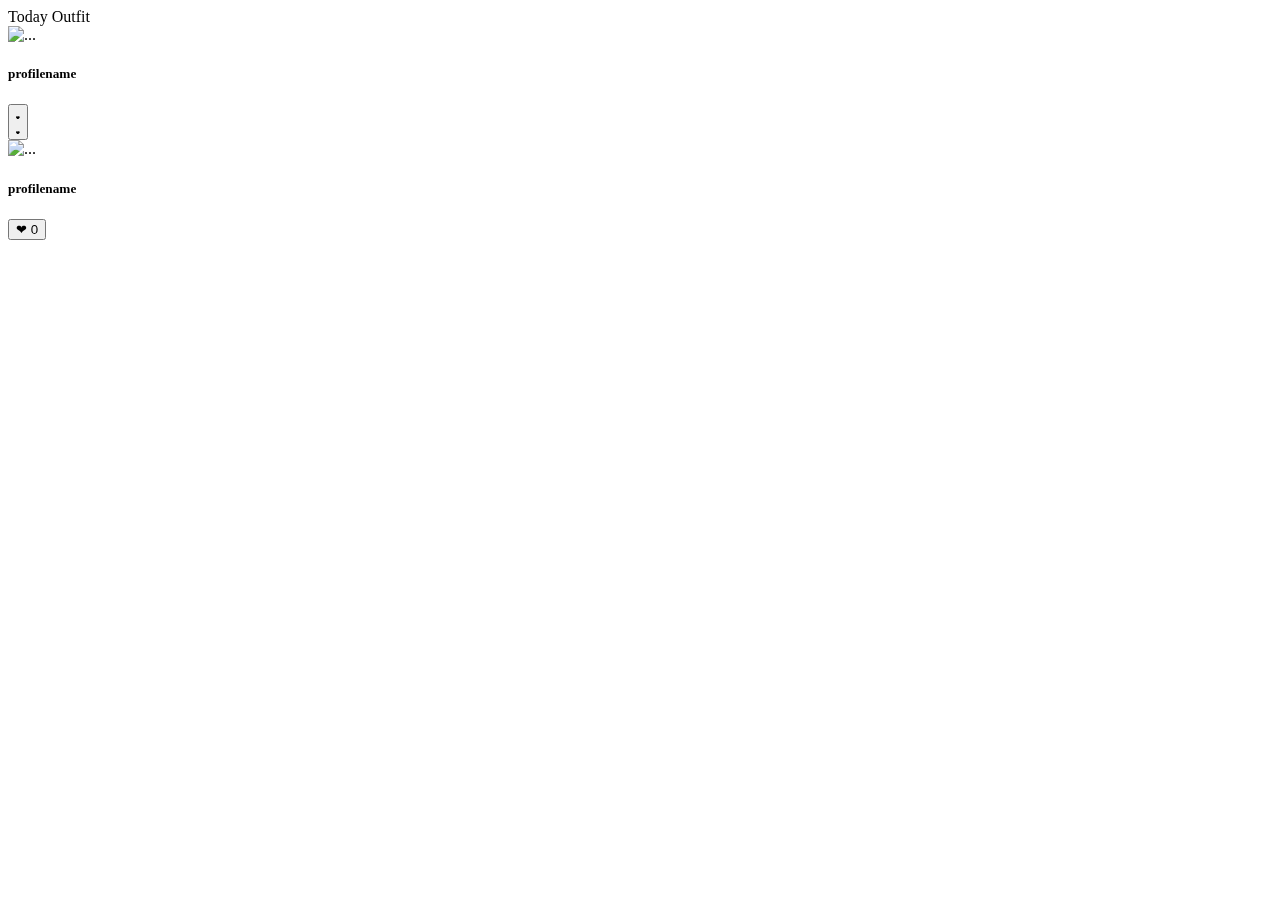
==== src/main/resources/templates/index.html @ 7adf323c "Merge remote-tracking branch 'origin/seugi2' into junghoon" ====
<!doctype html>
<html lang="en">
<head>
    <script src="https://code.jquery.com/jquery-1.12.4.js"></script>
    <meta charset="UTF-8">
    <meta name="viewport"
          content="width=device-width, user-scalable=no, initial-scale=1.0, maximum-scale=1.0, minimum-scale=1.0">
    <meta http-equiv="X-UA-Compatible" content="ie=edge">
    <link rel="preconnect" href="https://fonts.gstatic.com">
    <link rel="stylesheet" href="/css/style.css">
    <script src="https://code.jquery.com/jquery-3.7.0.min.js"
            integrity="sha256-2Pmvv0kuTBOenSvLm6bvfBSSHrUJ+3A7x6P5Ebd07/g=" crossorigin="anonymous"></script>
    <script src="https://cdn.jsdelivr.net/npm/js-cookie@3.0.5/dist/js.cookie.min.js"></script>
    <!-- 부트스트랩 -->
    <link href="https://cdn.jsdelivr.net/npm/bootstrap@5.0.2/dist/css/bootstrap.min.css" rel="stylesheet"
          integrity="sha384-EVSTQN3/azprG1Anm3QDgpJLIm9Nao0Yz1ztcQTwFspd3yD65VohhpuuCOmLASjC" crossorigin="anonymous">
    <script src="https://ajax.googleapis.com/ajax/libs/jquery/3.5.1/jquery.min.js"></script>
    <script src="https://cdn.jsdelivr.net/npm/bootstrap@5.0.2/dist/js/bootstrap.bundle.min.js"
            integrity="sha384-MrcW6ZMFYlzcLA8Nl+NtUVF0sA7MsXsP1UyJoMp4YLEuNSfAP+JcXn/tWtIaxVXM"
            crossorigin="anonymous"></script>
    <!-- 부트스트랩 -->
    <script src="/js/basic.js"></script>
    <title>TodayOutfit</title>

</head>
<body>
<div class="header" style="position:fixed;">
    <div>
        <div id="header-title-select-shop">
            Today Outfit
        </div>
        <a id="signup-text" href="/api/user/signup" class="optionButton" style="display: none">
            SIGNUP
        </a>
        <a id="login-text" href="/api/user/login" class="loginAndLogout" style="display: none">
            LOGIN
        </a>
        <a id="mypage-text" href="/api/user/mypage" class="optionButton" style="display: none">
            MYPAGE
        </a>
        <a id="logout-text" href="javascript:logout()" class="loginAndLogout" style="display: none">
            LOGOUT
        </a>
        <div class="postbox" style="display: none">
            <a id="new-text" href="/api/user/new-post">
                New Post
            </a>
        </div>

        <!-- 게시글-->
        <div class="cards">
            <div id="cards" class="row row-cols-1 row-cols-md-5 g-5">
                <div class="col" id = 1 >
                    <div class="card h-100">
                        <img src="https://velog.velcdn.com/images/dltmdcjf9859/profile/fd86690a-6da4-4a0b-a48e-2eee9b681879/image.jpg"
                             class="card-img-top" alt="...">
                        <div class="card-body">
                            <h5 class="card-title">profilename</h5>
                            <button class="like">
                                <div class="icon">
                                    <svg class="prime" xmlns="http://www.w3.org/2000/svg" viewBox="0 0 512 512">
                                        <path fill="currentColor"
                                              d="M462.3 62.6C407.5 15.9 326 24.3 275.7 76.2L256 96.5l-19.7-20.3C186.1 24.3 104.5 15.9 49.7 62.6c-62.8 53.6-66.1 149.8-9.9 207.9l193.5 199.8c12.5 12.9 32.8 12.9 45.3 0l193.5-199.8c56.3-58.1 53-154.3-9.8-207.9z">
                                        </path>
                                    </svg>
                                    <svg xmlns="http://www.w3.org/2000/svg" viewBox="0 0 512 512">
                                        <path fill="currentColor"
                                              d="M462.3 62.6C407.5 15.9 326 24.3 275.7 76.2L256 96.5l-19.7-20.3C186.1 24.3 104.5 15.9 49.7 62.6c-62.8 53.6-66.1 149.8-9.9 207.9l193.5 199.8c12.5 12.9 32.8 12.9 45.3 0l193.5-199.8c56.3-58.1 53-154.3-9.8-207.9z">
                                        </path>
                                    </svg>
                                </div>
                                <div class="counter" id="couter"></div>
                            </button>
                        </div>
                    </div>
                </div>
                <div class="col">
                    <div class="card h-100">
                        <img src="https://velog.velcdn.com/images/dltmdcjf9859/profile/fd86690a-6da4-4a0b-a48e-2eee9b681879/image.jpg"
                             class="card-img-top"  onclick="detail(1)" alt="...">
                        <div class="card-body">
                            <h5 class="card-title">profilename</h5>
                            <button class="like-button" onclick="toggleLike(this)">
                                <span class="icon">❤</span>
                                <span class="counter">0</span>
                            </button>
                        </div>
                    </div>
                </div>
            </div>
        </div>
        <!-- 게시글-->
    </div>
    <!-- 로그인 전 화면 -->
</div>
</body>
<script>
    $(document).ready(function () {
        $.ajax({
            url: '/api/post',
            type: 'GET',
            contentType: 'application/json',
            headers: {
                'Authorization': document.cookie // 클라이언트 쿠키의 값을 전달
            },
            success: function(response) {
                // 서버에서 반환된 데이터를 동적으로 HTML에 추가
                var postCards = $('#cards');

                $('#cards').empty()
                // 게시물 데이터를 반복하면서 카드를 생성하고 추가

                response.forEach(function(post) {
                    console.log(post);
                    // var obj = JSON.parse(post);
                    // console.log(obj.title);
                    var card = `<div class="col" id = 1>
                        <div class="card h-100">
                        <img src=${post.savedPath}
                    class="card-img-top"  onclick="detail(${post.id})" alt="...">
                        <div class="card-body">
                        <span data-id="${post.id}" class="post-id">${post.id}</span>
                        <h5 class="card-title">${post.profilename}</h5>
                        <button class="like-button" onclick="toggleLike(this)">
                          <span class="icon">&#x2764;</span>
                          <span class="counter">${post.like}</span>
                        </button>
                </div>
                </div>
                </div>`
                    postCards.append(card);

                });
            },
            error: function(xhr, status, error) {
                console.log(error);
            }
        });
    });
// 페이지 로드 시 전체 게시물을 가져와서 동적으로 추가
//     loadAllPosts();

    function detail(id) {
        window.location.href = '/api/board?postnum=' + id;
    }

    function toggleLike(button) {
        let authCookie = Cookies.get("Authorization");
        let postId = $(button).closest('.card').find('.post-id').data('id');
        console.log(postId);

        if ($(button).hasClass('liked')) {
            // 이미 좋아요 상태인 경우
            $.ajax({
                type: "DELETE",
                url: `/post/like/${likeId}`,

                contentType: "application/json",
                headers: {
                    'Authorization': authCookie
                },
                success: function(res) {

                    // 성공 처리 로직
                    $(button).removeClass('liked');

                },
                error: function(xhr, status, error) {
                    // 에러 처리 로직
                }
            });
        } else {
            console.log("hi")
            // 좋아요 상태가 아닌 경우
            $.ajax({
                type: "POST",
                url: `api/post/${postId}/like`,
                contentType: "application/json",
                headers: {
                    'Authorization': authCookie
                },
                success: function(res) {
                    console.log("성공")
                    // 성공 처리 로직
                    $(button).addClass('liked');
                },
                error: function(xhr, status, error) {
                    console.log("실패")
                    // 에러 처리 로직
                }
            });
        }
    }
</script>
</html>
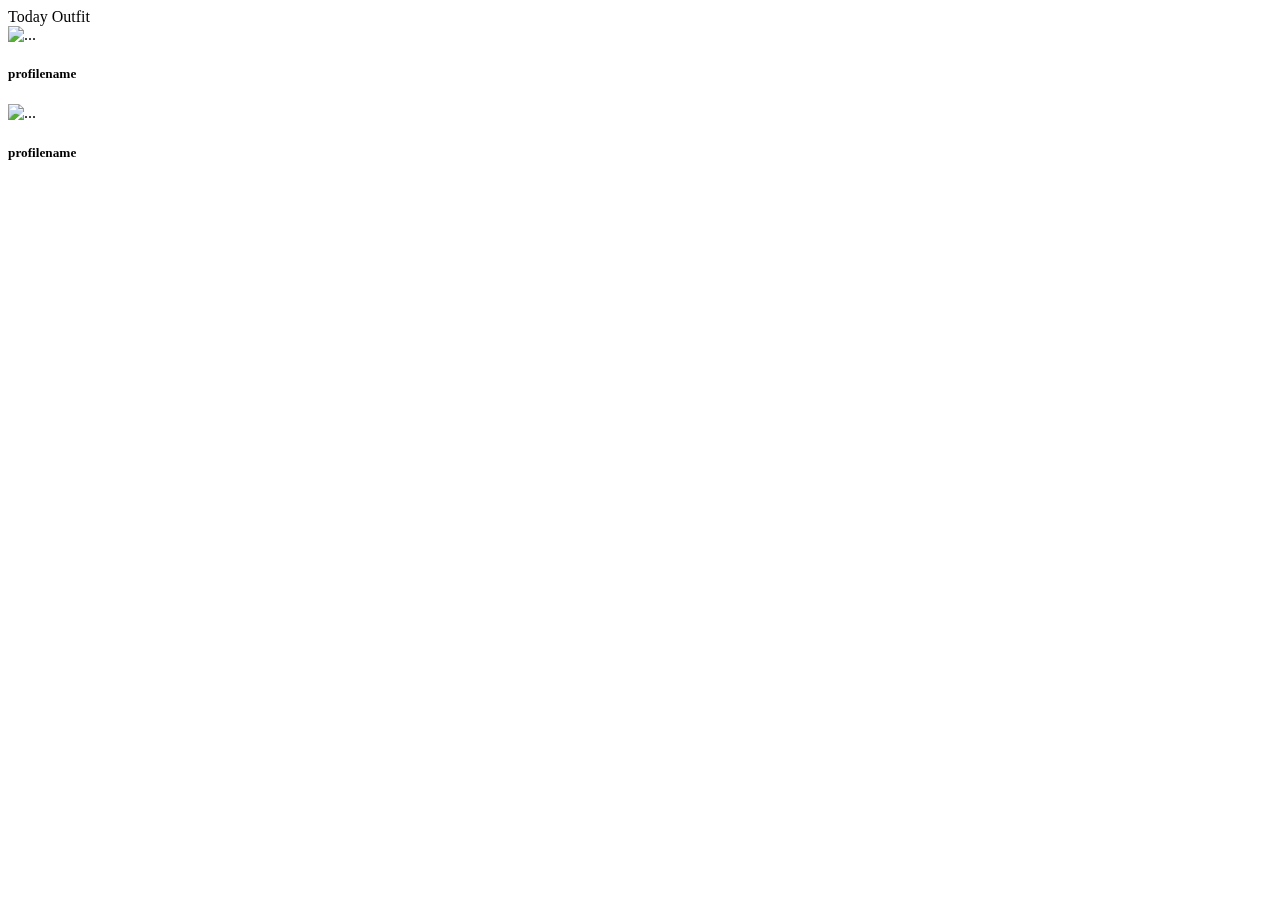
==== commit f23e2b36: "댓글 작성 수정 삭제 구현" ====
--- a/src/main/resources/templates/index.html
+++ b/src/main/resources/templates/index.html
@@ -1,7 +1,7 @@
 <!doctype html>
 <html lang="en">
 <head>
-    <script src="https://code.jquery.com/jquery-1.12.4.js"></script>
+<!--    <script src="https://code.jquery.com/jquery-1.12.4.js"></script>-->
     <meta charset="UTF-8">
     <meta name="viewport"
           content="width=device-width, user-scalable=no, initial-scale=1.0, maximum-scale=1.0, minimum-scale=1.0">
@@ -21,7 +21,6 @@
     <!-- 부트스트랩 -->
     <script src="/js/basic.js"></script>
     <title>TodayOutfit</title>
-
 </head>
 <body>
 <div class="header" style="position:fixed;">
@@ -50,40 +49,21 @@
         <!-- 게시글-->
         <div class="cards">
             <div id="cards" class="row row-cols-1 row-cols-md-5 g-5">
-                <div class="col" id = 1 >
+                <div class="col" id = 1 onclick="detail(1)">
                     <div class="card h-100">
                         <img src="https://velog.velcdn.com/images/dltmdcjf9859/profile/fd86690a-6da4-4a0b-a48e-2eee9b681879/image.jpg"
                              class="card-img-top" alt="...">
                         <div class="card-body">
                             <h5 class="card-title">profilename</h5>
-                            <button class="like">
-                                <div class="icon">
-                                    <svg class="prime" xmlns="http://www.w3.org/2000/svg" viewBox="0 0 512 512">
-                                        <path fill="currentColor"
-                                              d="M462.3 62.6C407.5 15.9 326 24.3 275.7 76.2L256 96.5l-19.7-20.3C186.1 24.3 104.5 15.9 49.7 62.6c-62.8 53.6-66.1 149.8-9.9 207.9l193.5 199.8c12.5 12.9 32.8 12.9 45.3 0l193.5-199.8c56.3-58.1 53-154.3-9.8-207.9z">
-                                        </path>
-                                    </svg>
-                                    <svg xmlns="http://www.w3.org/2000/svg" viewBox="0 0 512 512">
-                                        <path fill="currentColor"
-                                              d="M462.3 62.6C407.5 15.9 326 24.3 275.7 76.2L256 96.5l-19.7-20.3C186.1 24.3 104.5 15.9 49.7 62.6c-62.8 53.6-66.1 149.8-9.9 207.9l193.5 199.8c12.5 12.9 32.8 12.9 45.3 0l193.5-199.8c56.3-58.1 53-154.3-9.8-207.9z">
-                                        </path>
-                                    </svg>
-                                </div>
-                                <div class="counter" id="couter"></div>
-                            </button>
                         </div>
                     </div>
                 </div>
                 <div class="col">
                     <div class="card h-100">
                         <img src="https://velog.velcdn.com/images/dltmdcjf9859/profile/fd86690a-6da4-4a0b-a48e-2eee9b681879/image.jpg"
-                             class="card-img-top"  onclick="detail(1)" alt="...">
+                             class="card-img-top" alt="...">
                         <div class="card-body">
                             <h5 class="card-title">profilename</h5>
-                            <button class="like-button" onclick="toggleLike(this)">
-                                <span class="icon">❤</span>
-                                <span class="counter">0</span>
-                            </button>
                         </div>
                     </div>
                 </div>
@@ -111,23 +91,19 @@
                 // 게시물 데이터를 반복하면서 카드를 생성하고 추가
 
                 response.forEach(function(post) {
-                    console.log(post);
+                    console.log(post.savedPath);
+
                     // var obj = JSON.parse(post);
                     // console.log(obj.title);
-                    var card = `<div class="col" id = 1>
-                        <div class="card h-100">
-                        <img src=${post.savedPath}
-                    class="card-img-top"  onclick="detail(${post.id})" alt="...">
-                        <div class="card-body">
-                        <span data-id="${post.id}" class="post-id">${post.id}</span>
-                        <h5 class="card-title">${post.profilename}</h5>
-                        <button class="like-button" onclick="toggleLike(this)">
-                          <span class="icon">&#x2764;</span>
-                          <span class="counter">${post.like}</span>
-                        </button>
-                </div>
-                </div>
-                </div>`
+                    var card = '<div class="col" onclick="detail('+ post.id+ ')">' +
+                        '<div class="card h-100" >' +
+                        '<img referrerpolicy="no-referrer" src=' + post.savedPath + ' class="card-img-top" alt="...">' +
+                        '<div class="card-body">' +
+                        '<h5 class="card-title">' + post.profilename + '</h5>' +
+                        '</div>' +
+                        '</div>' +
+                        '</div>';
+
                     postCards.append(card);
 
                 });
@@ -144,52 +120,5 @@
         window.location.href = '/api/board?postnum=' + id;
     }
 
-    function toggleLike(button) {
-        let authCookie = Cookies.get("Authorization");
-        let postId = $(button).closest('.card').find('.post-id').data('id');
-        console.log(postId);
-
-        if ($(button).hasClass('liked')) {
-            // 이미 좋아요 상태인 경우
-            $.ajax({
-                type: "DELETE",
-                url: `/post/like/${likeId}`,
-
-                contentType: "application/json",
-                headers: {
-                    'Authorization': authCookie
-                },
-                success: function(res) {
-
-                    // 성공 처리 로직
-                    $(button).removeClass('liked');
-
-                },
-                error: function(xhr, status, error) {
-                    // 에러 처리 로직
-                }
-            });
-        } else {
-            console.log("hi")
-            // 좋아요 상태가 아닌 경우
-            $.ajax({
-                type: "POST",
-                url: `api/post/${postId}/like`,
-                contentType: "application/json",
-                headers: {
-                    'Authorization': authCookie
-                },
-                success: function(res) {
-                    console.log("성공")
-                    // 성공 처리 로직
-                    $(button).addClass('liked');
-                },
-                error: function(xhr, status, error) {
-                    console.log("실패")
-                    // 에러 처리 로직
-                }
-            });
-        }
-    }
 </script>
 </html>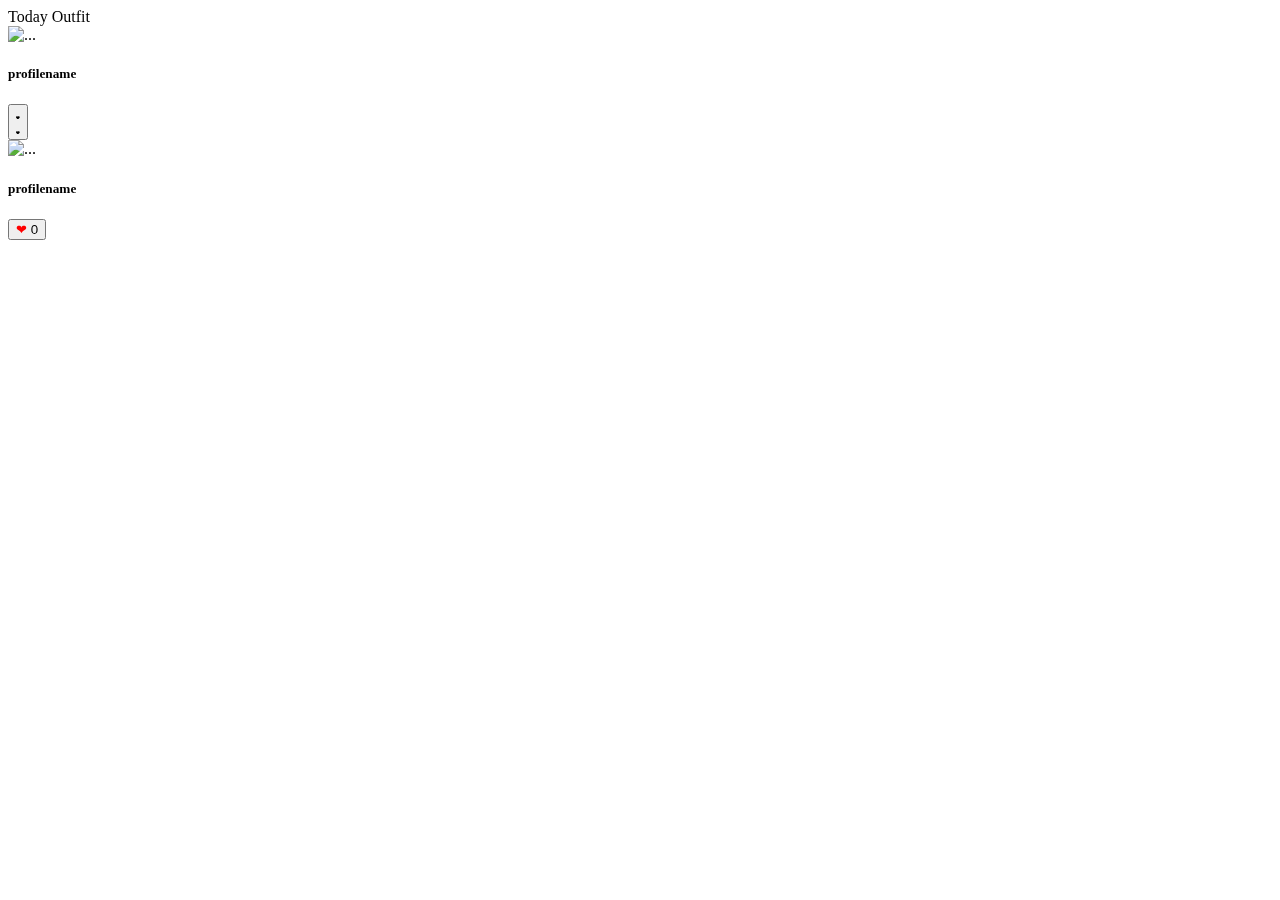
==== commit 0398162a: "post-id 숨김처리" ====
--- a/src/main/resources/templates/index.html
+++ b/src/main/resources/templates/index.html
@@ -1,7 +1,7 @@
 <!doctype html>
 <html lang="en">
 <head>
-<!--    <script src="https://code.jquery.com/jquery-1.12.4.js"></script>-->
+    <script src="https://code.jquery.com/jquery-1.12.4.js"></script>
     <meta charset="UTF-8">
     <meta name="viewport"
           content="width=device-width, user-scalable=no, initial-scale=1.0, maximum-scale=1.0, minimum-scale=1.0">
@@ -21,6 +21,7 @@
     <!-- 부트스트랩 -->
     <script src="/js/basic.js"></script>
     <title>TodayOutfit</title>
+
 </head>
 <body>
 <div class="header" style="position:fixed;">
@@ -49,21 +50,40 @@
         <!-- 게시글-->
         <div class="cards">
             <div id="cards" class="row row-cols-1 row-cols-md-5 g-5">
-                <div class="col" id = 1 onclick="detail(1)">
+                <div class="col" id = 1 >
                     <div class="card h-100">
                         <img src="https://velog.velcdn.com/images/dltmdcjf9859/profile/fd86690a-6da4-4a0b-a48e-2eee9b681879/image.jpg"
                              class="card-img-top" alt="...">
                         <div class="card-body">
                             <h5 class="card-title">profilename</h5>
+                            <button class="like">
+                                <div class="icon">
+                                    <svg class="prime" xmlns="http://www.w3.org/2000/svg" viewBox="0 0 512 512">
+                                        <path fill="currentColor"
+                                              d="M462.3 62.6C407.5 15.9 326 24.3 275.7 76.2L256 96.5l-19.7-20.3C186.1 24.3 104.5 15.9 49.7 62.6c-62.8 53.6-66.1 149.8-9.9 207.9l193.5 199.8c12.5 12.9 32.8 12.9 45.3 0l193.5-199.8c56.3-58.1 53-154.3-9.8-207.9z">
+                                        </path>
+                                    </svg>
+                                    <svg xmlns="http://www.w3.org/2000/svg" viewBox="0 0 512 512">
+                                        <path fill="currentColor"
+                                              d="M462.3 62.6C407.5 15.9 326 24.3 275.7 76.2L256 96.5l-19.7-20.3C186.1 24.3 104.5 15.9 49.7 62.6c-62.8 53.6-66.1 149.8-9.9 207.9l193.5 199.8c12.5 12.9 32.8 12.9 45.3 0l193.5-199.8c56.3-58.1 53-154.3-9.8-207.9z">
+                                        </path>
+                                    </svg>
+                                </div>
+                                <div class="counter" id="couter"></div>
+                            </button>
                         </div>
                     </div>
                 </div>
                 <div class="col">
                     <div class="card h-100">
                         <img src="https://velog.velcdn.com/images/dltmdcjf9859/profile/fd86690a-6da4-4a0b-a48e-2eee9b681879/image.jpg"
-                             class="card-img-top" alt="...">
+                             class="card-img-top"  onclick="detail(1)" alt="...">
                         <div class="card-body">
                             <h5 class="card-title">profilename</h5>
+                            <button class="like-button" onclick="toggleLike(this)">
+                                <span class="icon" style="color: red;">❤</span>
+                                <span class="counter">0</span>
+                            </button>
                         </div>
                     </div>
                 </div>
@@ -91,19 +111,23 @@
                 // 게시물 데이터를 반복하면서 카드를 생성하고 추가
 
                 response.forEach(function(post) {
-                    console.log(post.savedPath);
-
+                    console.log(post);
                     // var obj = JSON.parse(post);
                     // console.log(obj.title);
-                    var card = '<div class="col" onclick="detail('+ post.id+ ')">' +
-                        '<div class="card h-100" >' +
-                        '<img referrerpolicy="no-referrer" src=' + post.savedPath + ' class="card-img-top" alt="...">' +
-                        '<div class="card-body">' +
-                        '<h5 class="card-title">' + post.profilename + '</h5>' +
-                        '</div>' +
-                        '</div>' +
-                        '</div>';
-
+                    var card = `<div class="col" id = 1>
+                        <div class="card h-100">
+                        <img src=${post.savedPath}
+                    class="card-img-top"  onclick="detail(${post.id})" alt="...">
+                        <div class="card-body">
+                        <span data-id="${post.id}" class="post-id" style="display: none">${post.id}</span>
+                        <h5 class="card-title">${post.profilename}</h5>
+                        <button class="like-button" onclick="toggleLike(this)">
+                            <span class="icon"style="color: #721C24">❤</span>
+                            <span class="counter"style="color: white">${post.like}</span>
+                        </button>
+                </div>
+                </div>
+                </div>`
                     postCards.append(card);
 
                 });
@@ -113,6 +137,8 @@
             }
         });
     });
+
+
 // 페이지 로드 시 전체 게시물을 가져와서 동적으로 추가
 //     loadAllPosts();
 
@@ -120,5 +146,54 @@
         window.location.href = '/api/board?postnum=' + id;
     }
 
+    function toggleLike(button) {
+
+        let authCookie = Cookies.get("Authorization");
+        let postId = $(button).closest('.card').find('.post-id').data('id');
+        console.log(postId);
+
+        if ($(button).hasClass('liked')) {
+            // 이미 좋아요 상태인 경우
+            $.ajax({
+                type: "DELETE",
+                url: `/post/like/${likeId}`,
+
+                contentType: "application/json",
+                headers: {
+                    'Authorization': authCookie
+                },
+                success: function(res) {
+
+                    // 성공 처리 로직
+                    $(button).removeClass('liked');
+
+                },
+                error: function(xhr, status, error) {
+                    // 에러 처리 로직
+                }
+            });
+        } else {
+            console.log("hi")
+            // 좋아요 상태가 아닌 경우
+            $.ajax({
+                type: "POST",
+                url: `api/post/${postId}/like`,
+                contentType: "application/json",
+                headers: {
+                    'Authorization': authCookie
+                },
+                success: function(res) {
+                    console.log("성공")
+                    // 성공 처리 로직
+                    $(button).addClass('liked');
+                    window.location.reload(); //새로고침
+                },
+                error: function(xhr, status, error) {
+                    console.log("실패");
+                }
+            });
+        }
+    }
+
 </script>
 </html>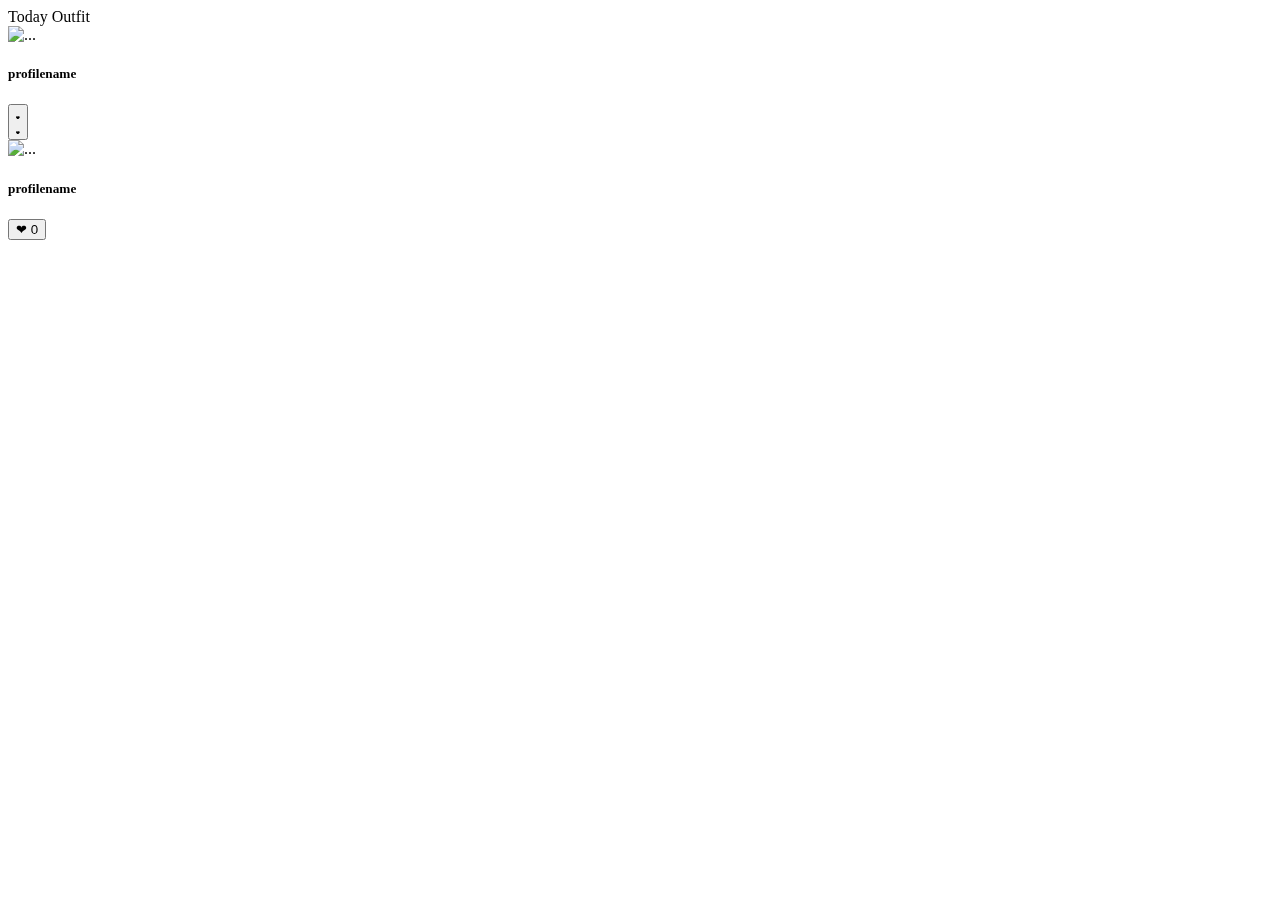
==== commit 79e3df2b: "Merge pull request #26 from Littlebylettle/inseo" ====
--- a/src/main/resources/templates/index.html
+++ b/src/main/resources/templates/index.html
@@ -1,7 +1,7 @@
 <!doctype html>
 <html lang="en">
 <head>
-    <script src="https://code.jquery.com/jquery-1.12.4.js"></script>
+<!--    <script src="https://code.jquery.com/jquery-1.12.4.js"></script>-->
     <meta charset="UTF-8">
     <meta name="viewport"
           content="width=device-width, user-scalable=no, initial-scale=1.0, maximum-scale=1.0, minimum-scale=1.0">
@@ -81,7 +81,7 @@
                         <div class="card-body">
                             <h5 class="card-title">profilename</h5>
                             <button class="like-button" onclick="toggleLike(this)">
-                                <span class="icon" style="color: red;">❤</span>
+                                <span class="icon">❤</span>
                                 <span class="counter">0</span>
                             </button>
                         </div>
@@ -111,23 +111,17 @@
                 // 게시물 데이터를 반복하면서 카드를 생성하고 추가
 
                 response.forEach(function(post) {
-                    console.log(post);
-                    // var obj = JSON.parse(post);
-                    // console.log(obj.title);
-                    var card = `<div class="col" id = 1>
-                        <div class="card h-100">
-                        <img src=${post.savedPath}
-                    class="card-img-top"  onclick="detail(${post.id})" alt="...">
-                        <div class="card-body">
-                        <span data-id="${post.id}" class="post-id" style="display: none">${post.id}</span>
-                        <h5 class="card-title">${post.profilename}</h5>
-                        <button class="like-button" onclick="toggleLike(this)">
-                            <span class="icon"style="color: #721C24">❤</span>
-                            <span class="counter"style="color: white">${post.like}</span>
-                        </button>
-                </div>
-                </div>
-                </div>`
+
+                    console.log(post.savedPath);
+                    var card = '<div class="col" onclick="detail('+ post.id+ ')">' +
+                        '<div class="card h-100" >' +
+                        '<img referrerpolicy="no-referrer" src=' + post.savedPath + ' class="card-img-top" alt="...">' +
+                        '<div class="card-body">' +
+                        '<h5 class="card-title">' + post.profilename + '</h5>' +
+                        '</div>' +
+                        '</div>' +
+                        '</div>';
+
                     postCards.append(card);
 
                 });
@@ -137,8 +131,6 @@
             }
         });
     });
-
-
 // 페이지 로드 시 전체 게시물을 가져와서 동적으로 추가
 //     loadAllPosts();
 
@@ -147,7 +139,6 @@
     }
 
     function toggleLike(button) {
-
         let authCookie = Cookies.get("Authorization");
         let postId = $(button).closest('.card').find('.post-id').data('id');
         console.log(postId);
@@ -186,14 +177,13 @@
                     console.log("성공")
                     // 성공 처리 로직
                     $(button).addClass('liked');
-                    window.location.reload(); //새로고침
                 },
                 error: function(xhr, status, error) {
-                    console.log("실패");
+                    console.log("실패")
+                    // 에러 처리 로직
                 }
             });
         }
     }
-
 </script>
 </html>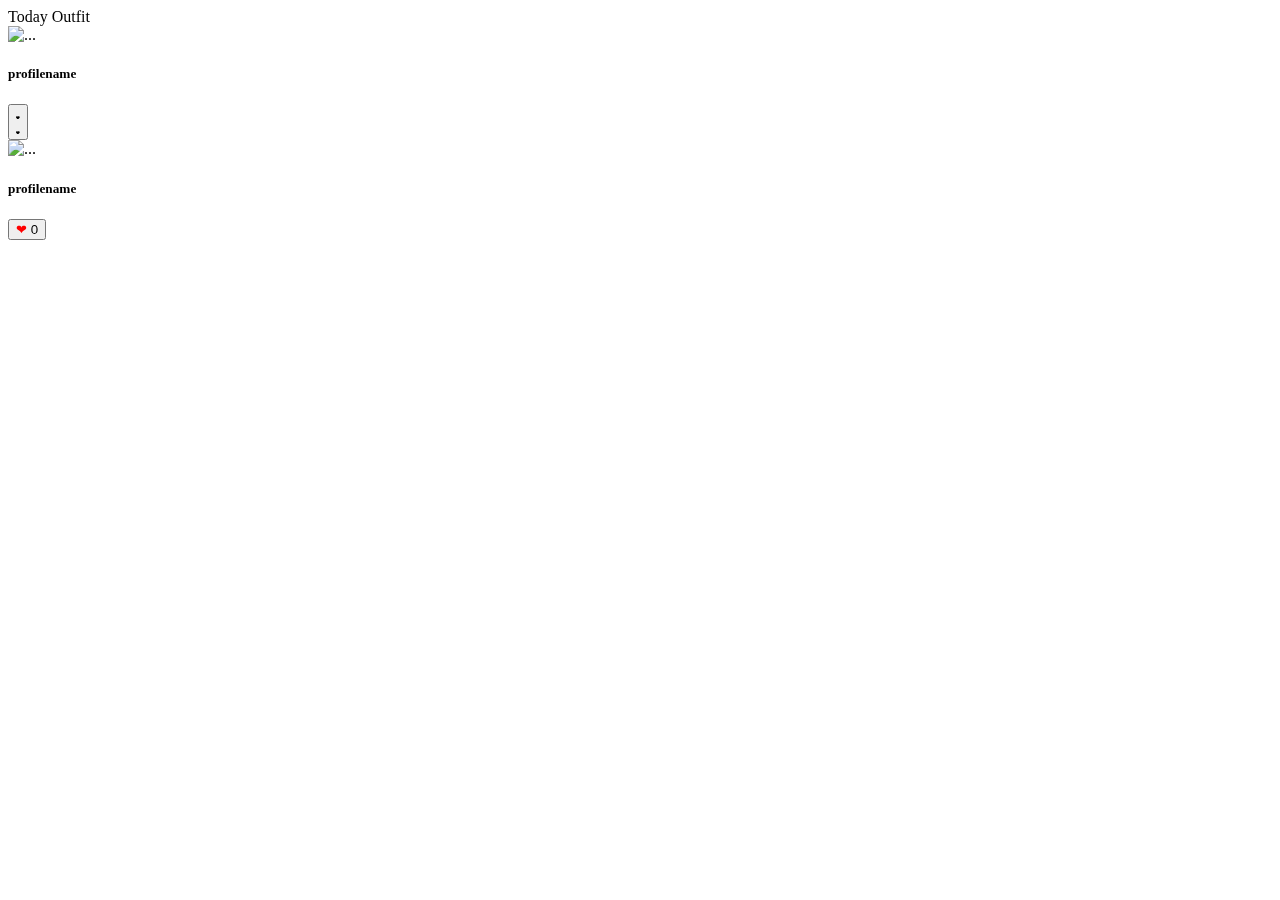
==== commit e29bfca1: "Merge branch 'master' into seugi2" ====
--- a/src/main/resources/templates/index.html
+++ b/src/main/resources/templates/index.html
@@ -81,7 +81,7 @@
                         <div class="card-body">
                             <h5 class="card-title">profilename</h5>
                             <button class="like-button" onclick="toggleLike(this)">
-                                <span class="icon">❤</span>
+                                <span class="icon" style="color: red;">❤</span>
                                 <span class="counter">0</span>
                             </button>
                         </div>
@@ -112,15 +112,23 @@
 
                 response.forEach(function(post) {
 
-                    console.log(post.savedPath);
-                    var card = '<div class="col" onclick="detail('+ post.id+ ')">' +
-                        '<div class="card h-100" >' +
-                        '<img referrerpolicy="no-referrer" src=' + post.savedPath + ' class="card-img-top" alt="...">' +
-                        '<div class="card-body">' +
-                        '<h5 class="card-title">' + post.profilename + '</h5>' +
-                        '</div>' +
-                        '</div>' +
-                        '</div>';
+                    console.log(post);
+                    // var obj = JSON.parse(post);
+                    // console.log(obj.title);
+                    var card = `<div class="col" id = 1>
+                        <div class="card h-100">
+                        <img src=${post.savedPath}
+                    class="card-img-top"  onclick="detail(${post.id})" alt="...">
+                        <div class="card-body">
+                        <span data-id="${post.id}" class="post-id" style="display: none">${post.id}</span>
+                        <h5 class="card-title">${post.profilename}</h5>
+                        <button class="like-button" onclick="toggleLike(this)">
+                            <span class="icon"style="color: #721C24">❤</span>
+                            <span class="counter"style="color: white">${post.like}</span>
+                        </button>
+                </div>
+                </div>
+                </div>`
 
                     postCards.append(card);
 
@@ -131,6 +139,8 @@
             }
         });
     });
+
+
 // 페이지 로드 시 전체 게시물을 가져와서 동적으로 추가
 //     loadAllPosts();
 
@@ -139,6 +149,7 @@
     }
 
     function toggleLike(button) {
+
         let authCookie = Cookies.get("Authorization");
         let postId = $(button).closest('.card').find('.post-id').data('id');
         console.log(postId);
@@ -177,13 +188,14 @@
                     console.log("성공")
                     // 성공 처리 로직
                     $(button).addClass('liked');
+                    window.location.reload(); //새로고침
                 },
                 error: function(xhr, status, error) {
-                    console.log("실패")
-                    // 에러 처리 로직
+                    console.log("실패");
                 }
             });
         }
     }
+
 </script>
 </html>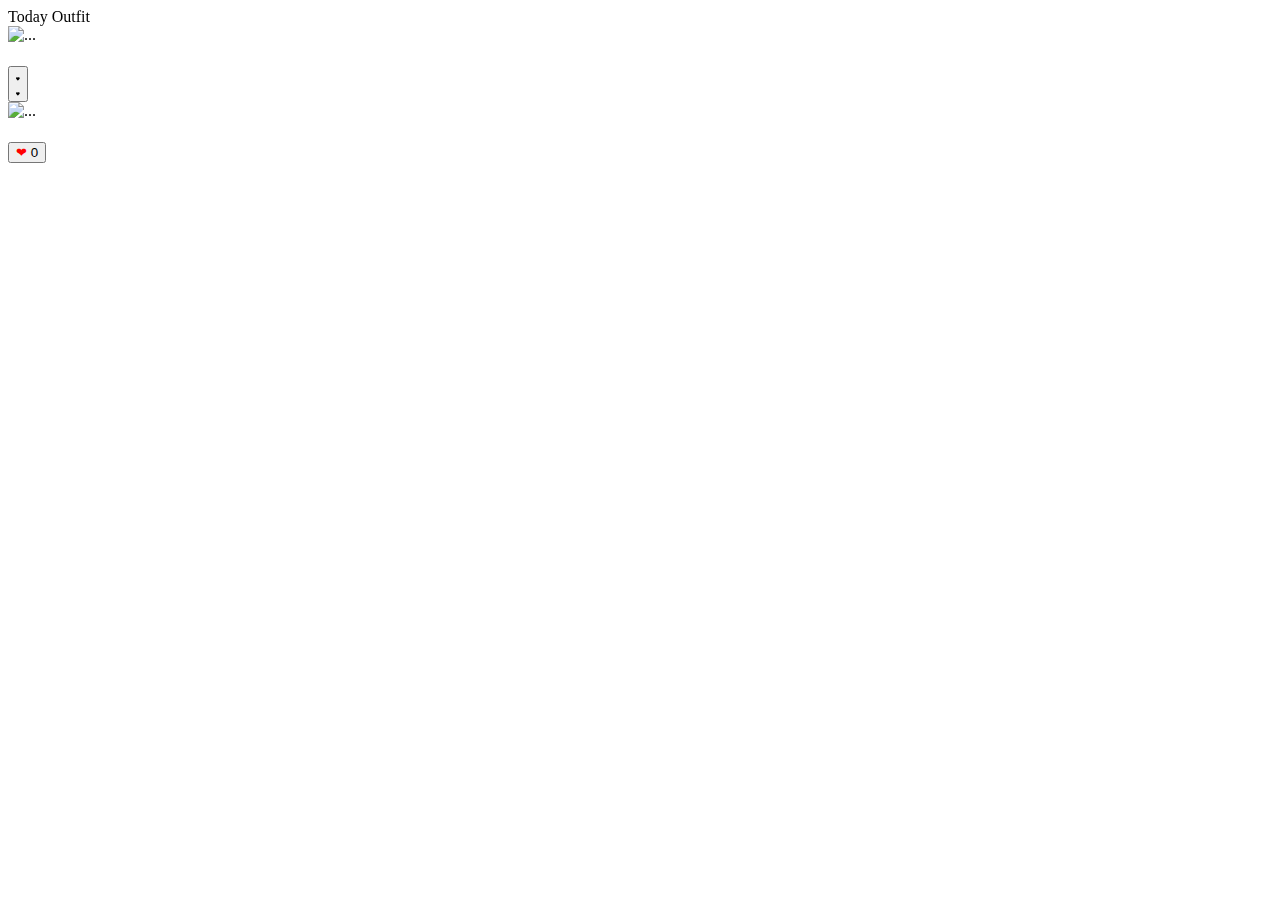
==== commit c3ec9140: "css 수정" ====
--- a/src/main/resources/templates/index.html
+++ b/src/main/resources/templates/index.html
@@ -24,6 +24,7 @@
 
 </head>
 <body>
+
 <div class="header" style="position:fixed;">
     <div>
         <div id="header-title-select-shop">
@@ -47,15 +48,16 @@
             </a>
         </div>
 
+
         <!-- 게시글-->
         <div class="cards">
             <div id="cards" class="row row-cols-1 row-cols-md-5 g-5">
                 <div class="col" id = 1 >
                     <div class="card h-100">
-                        <img src="https://velog.velcdn.com/images/dltmdcjf9859/profile/fd86690a-6da4-4a0b-a48e-2eee9b681879/image.jpg"
+                        <img src=""
                              class="card-img-top" alt="...">
                         <div class="card-body">
-                            <h5 class="card-title">profilename</h5>
+                            <h5 class="card-title"></h5>
                             <button class="like">
                                 <div class="icon">
                                     <svg class="prime" xmlns="http://www.w3.org/2000/svg" viewBox="0 0 512 512">
@@ -76,10 +78,10 @@
                 </div>
                 <div class="col">
                     <div class="card h-100">
-                        <img src="https://velog.velcdn.com/images/dltmdcjf9859/profile/fd86690a-6da4-4a0b-a48e-2eee9b681879/image.jpg"
+                        <img src=""
                              class="card-img-top"  onclick="detail(1)" alt="...">
                         <div class="card-body">
-                            <h5 class="card-title">profilename</h5>
+                            <h5 class="card-title"></h5>
                             <button class="like-button" onclick="toggleLike(this)">
                                 <span class="icon" style="color: red;">❤</span>
                                 <span class="counter">0</span>
@@ -91,7 +93,6 @@
         </div>
         <!-- 게시글-->
     </div>
-    <!-- 로그인 전 화면 -->
 </div>
 </body>
 <script>
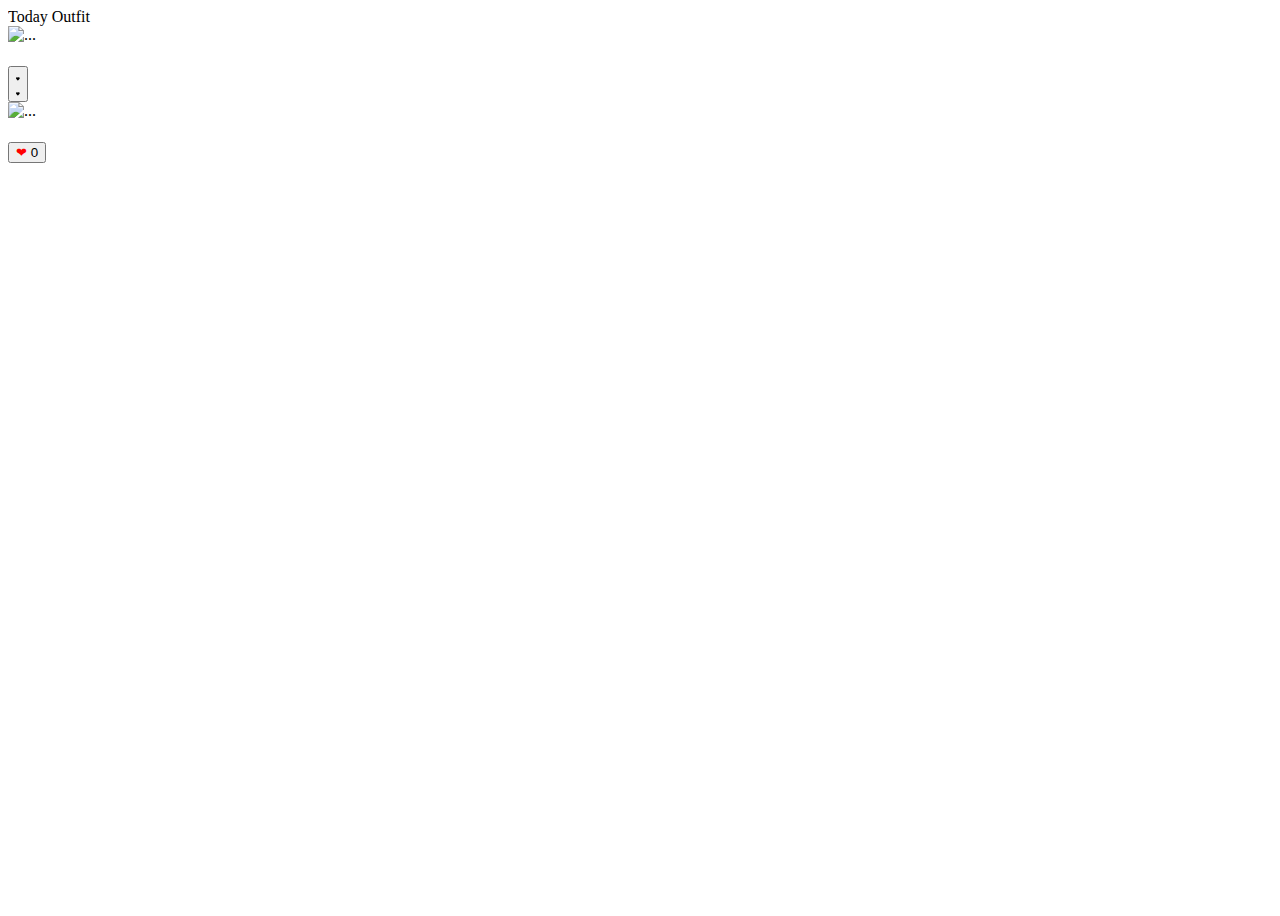
==== commit 712c6b42: "진짜 끝" ====
--- a/src/main/resources/templates/index.html
+++ b/src/main/resources/templates/index.html
@@ -21,11 +21,16 @@
     <!-- 부트스트랩 -->
     <script src="/js/basic.js"></script>
     <title>TodayOutfit</title>
-
+<style>
+    .scroll-container {
+        height: 100vh;
+        overflow-y: scroll;
+    }
+</style>
 </head>
 <body>
 
-<div class="header" style="position:fixed;">
+<div class="header scroll-container">
     <div>
         <div id="header-title-select-shop">
             Today Outfit
@@ -123,7 +128,7 @@
                         <div class="card-body">
                         <span data-id="${post.id}" class="post-id" style="display: none">${post.id}</span>
                         <h5 class="card-title">${post.profilename}</h5>
-                        <button class="like-button" onclick="toggleLike(this)">
+                        <button class="like-button" onclick="toggleLike(this)" style="background-color: transparent;">
                             <span class="icon"style="color: #721C24">❤</span>
                             <span class="counter"style="color: white">${post.like}</span>
                         </button>
